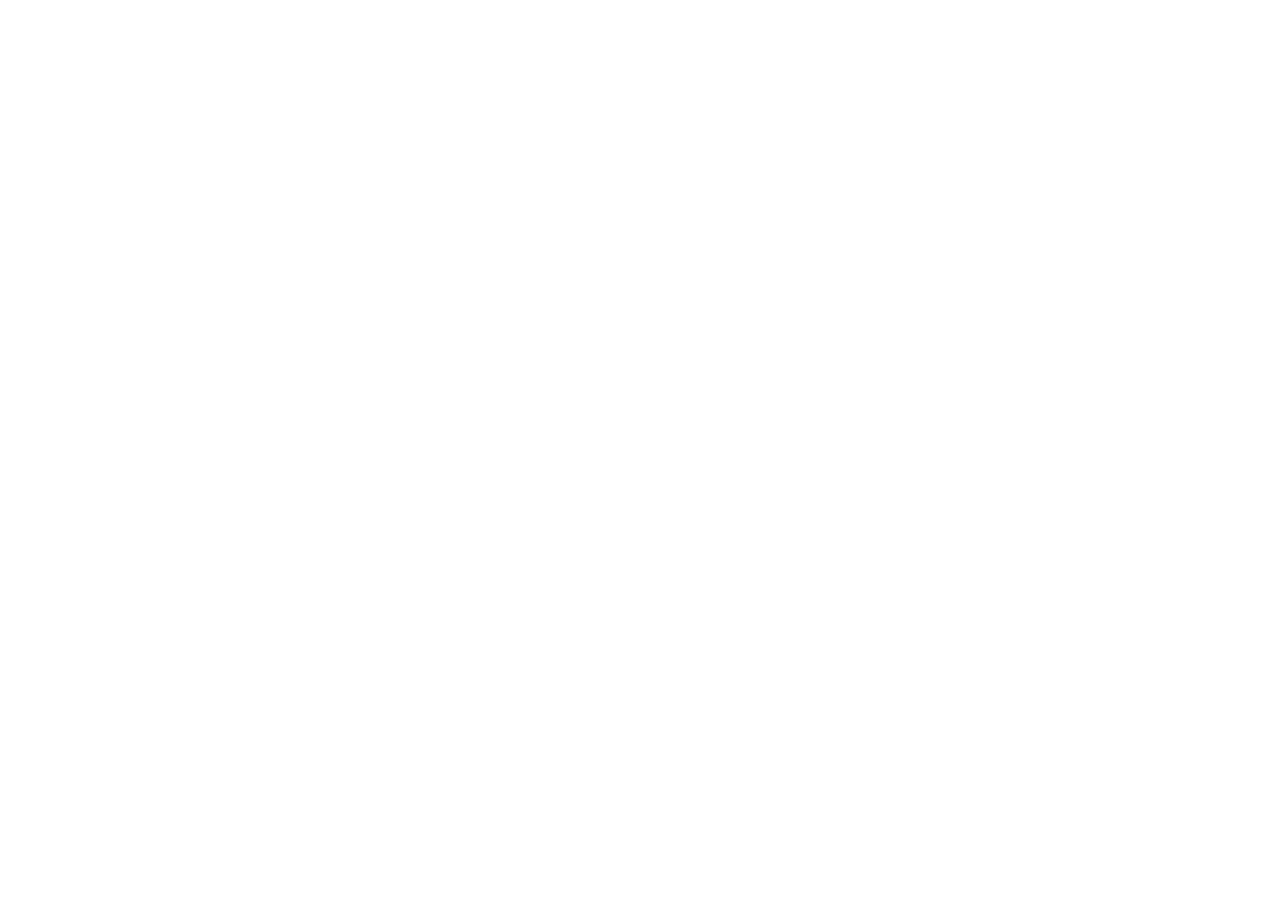
==== Easy/easy_#4_aashaykk/index.html @ 8865dfb5 "chatnot ui file" ====
<!DOCTYPE html>
<html lang="en">
<head>
    <meta charset="UTF-8">
    <meta name="viewport" content="width=device-width, initial-scale=1.0">
    <title>Document</title>
</head>
<body>
    
</body>
</html>
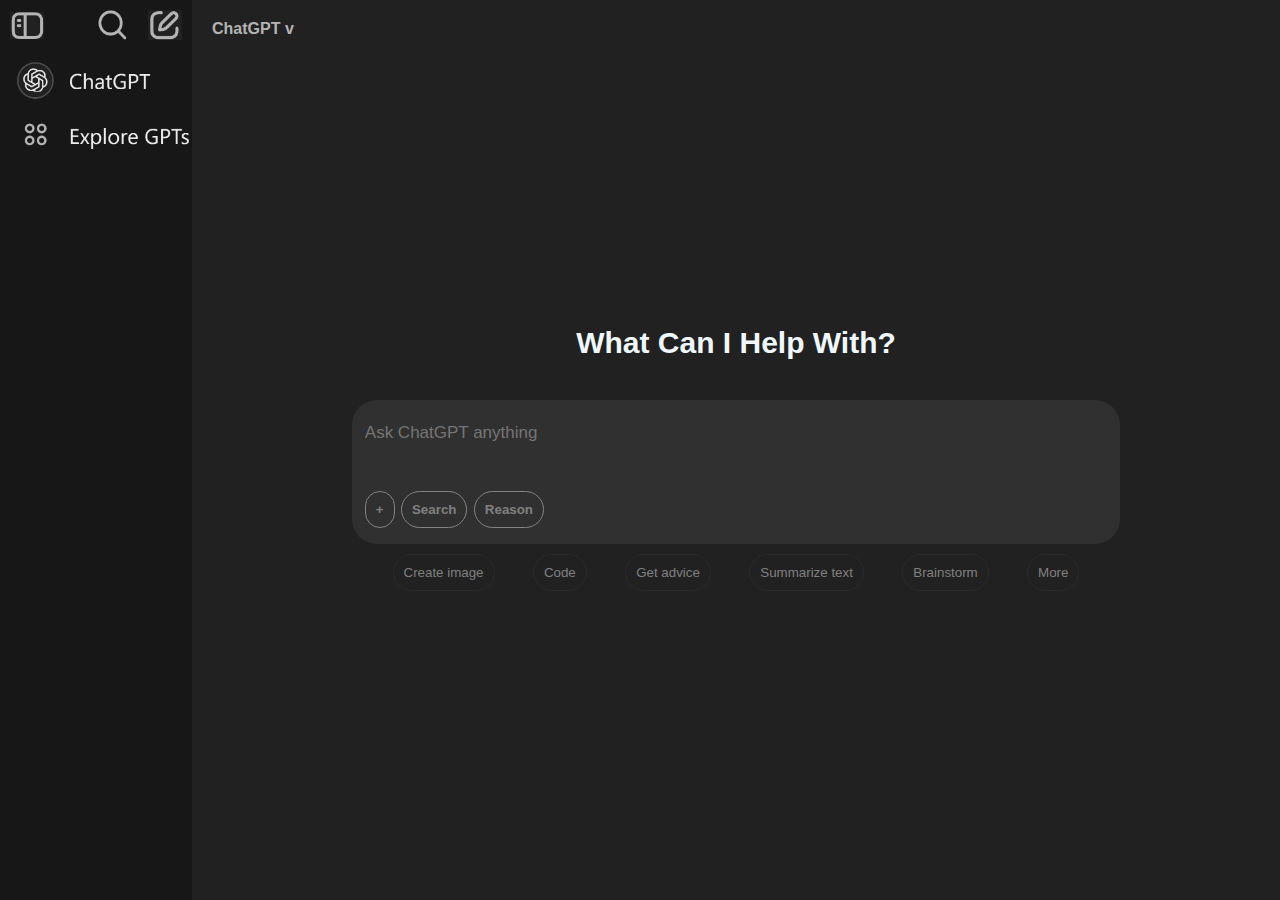
==== commit 123817c6: "made a folder" ====
--- a/Easy/easy_#4_aashaykk/index.html
+++ b/Easy/easy_#4_aashaykk/index.html
@@ -1,11 +1,57 @@
 <!DOCTYPE html>
 <html lang="en">
+
 <head>
     <meta charset="UTF-8">
     <meta name="viewport" content="width=device-width, initial-scale=1.0">
-    <title>Document</title>
+    <title>Chatbot UI</title>
+
+    <link rel="stylesheet" href="style.css">
 </head>
+
 <body>
-    
+    <div class="master">
+        <div class="c1">
+            <div class="headc1">
+                <img src="sidebarbuttn.png" alt="">
+            
+                    <img src="search.png" alt="">
+                    <img src="pencil.png" alt="">
+                    
+               
+            </div>
+            <div class="nextc1">
+                <img src="nextc1.png" alt="">
+            </div>
+
+        </div>
+        <div class="c2">
+            <div class="headc2">
+                <h4>ChatGPT v</h4>
+            </div>
+            <div class="box1">
+                <p>What Can I Help With?</p>
+                <div class="chat">
+                    <input type="text" placeholder="Ask ChatGPT anything" >
+                    <div class="icons">
+                        <button>+</button>
+                        <button>Search</button>
+                        <button>Reason</button>
+                    </div>
+                    
+                </div>
+                <div class="box2">
+                    <button>Create image</button>
+                    <button>Code</button>
+                    <button>Get advice</button>
+                    <button>Summarize text</button>
+                    <button>Brainstorm</button>
+                    <button>More</button>
+                </div>
+            </div>
+            
+        </div>
+    </div>
 </body>
+
 </html>--- a/Easy/easy_#4_aashaykk/style.css
+++ b/Easy/easy_#4_aashaykk/style.css
@@ -0,0 +1,139 @@
+* {
+    margin: 0;
+    padding: 0;
+}
+
+.master {
+    display: flex;
+
+}
+
+
+.c1 {
+    height: 100vh;
+    width: 15vw;
+    background-color: #171717 ;
+    
+}
+.c2 {
+    height: 100vh;
+    width: 85vw;
+    background-color: #212121;
+}
+
+.headc1 {
+    display: flex;
+    width: 100%;
+    flex-wrap: nowrap;
+    align-items: center;
+    overflow: hidden;
+    
+}
+.headc1 :nth-child(1) {
+    margin-right: auto;
+}
+
+.headc1 img {
+    margin: 10px;
+    width: 3.75vh;
+    height: 3.25vh;
+    max-width: 100%;
+    height: auto;
+}
+
+
+
+.nextc1 img{
+    margin: 10px;
+    height: 10vh;
+}
+
+h4 {
+    color: #b4b4b4;
+    font-family: 'Segoe UI', Tahoma, Geneva, Verdana, sans-serif;
+    margin: 20px;
+}
+
+.box1 {
+    height: 90vh;
+    display: flex;
+    justify-content: center;
+    align-items: center;
+    flex-direction: column;
+    
+}
+p {
+    font-family: 'Segoe UI', Tahoma, Geneva, Verdana, sans-serif;
+    color: aliceblue;
+    font-size: 30px;
+    font-weight: 600;
+    
+}
+
+.chat {
+    margin-top: 40px;
+    display: flex;
+    align-items: flex-start;
+    justify-content: center;
+    background-color: #303030;
+    width: 60vw;
+    height: 16vh;
+    border-radius: 25px;
+    flex-direction: column;
+}
+
+.chat input {
+    margin-bottom: vh;
+    margin-left: 1vw;
+    width:55vw ;
+    height: 4vh;
+    background-color: #303030;
+    border: none;
+    outline: none;
+    color: aliceblue;
+    font-family: 'Segoe UI', Tahoma, Geneva, Verdana, sans-serif;
+    font-weight: 500;
+    font-size: 17px;
+}
+.box2 {
+    display: flex;
+    margin: 10px;
+    width: 55vw;
+    justify-content: center;
+    align-items: center;
+    gap: 3vw;
+
+}
+.box2 button {
+    border-radius: 50px;
+    padding: 10px;
+    border: 1px solid #2A2A2A;
+    color: #808080;
+    background-color: #212121;
+}
+.icons {
+    margin-top: 4.5vh;
+    display: flex;
+    margin-left: 1vw;
+    gap: 0.5vw;
+    
+}
+.icons button {
+    border: none;
+    border: 1px solid #848484;
+    background-color: #303030;
+    color: #808080;
+    padding: 10px;
+    border-radius: 100px;
+
+    font-weight: 700;
+    transition: background-color 0.3s ease
+}
+
+button:hover{
+    background: #4a4949;
+}
+button {
+    cursor: pointer;
+    transition: background-color 0.3s ease;
+}